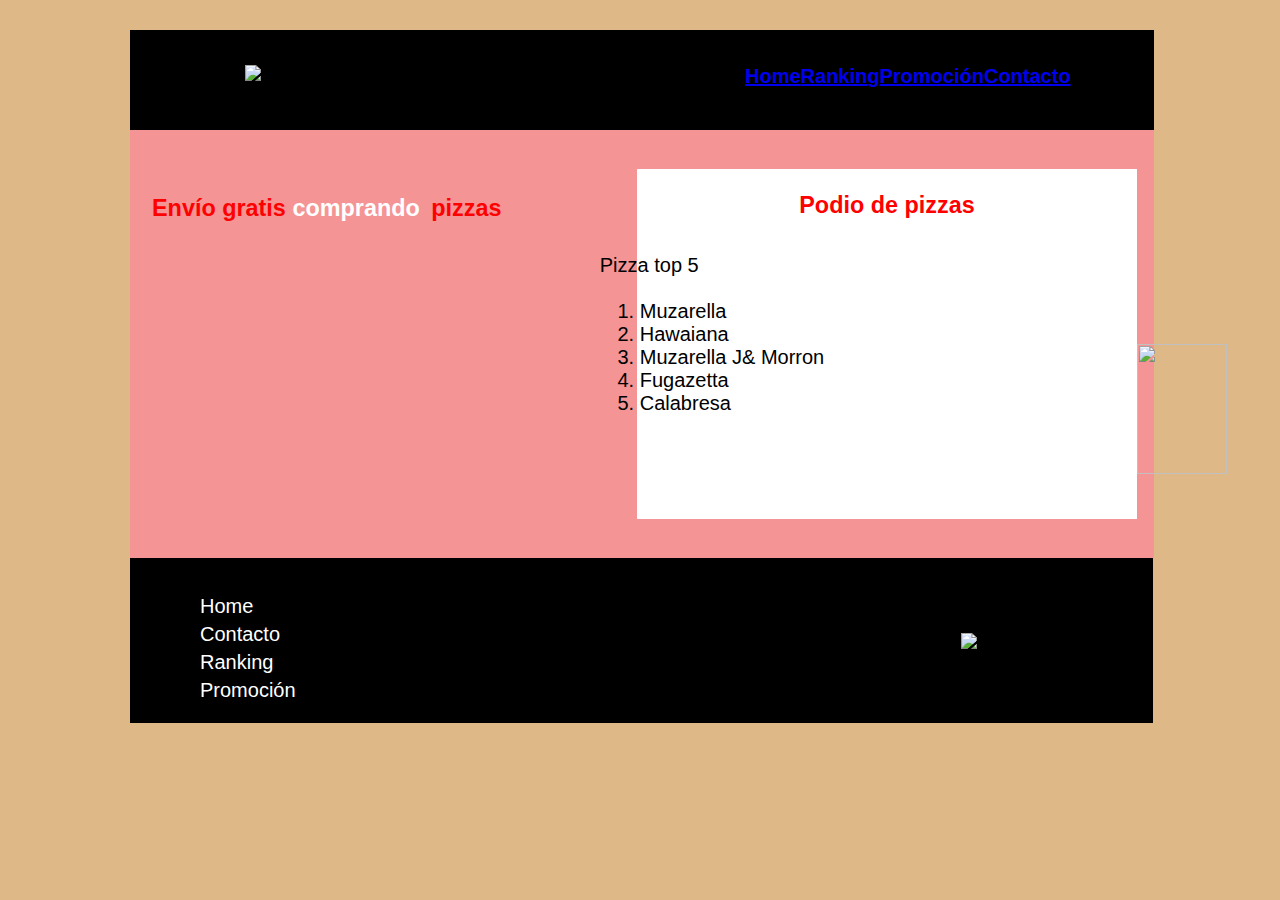
==== PIZZA/index.html @ 1da65a8c "Actualizacion podio pizza" ====
<!DOCTYPE html>
<html lang="en">
<head>
    <meta charset="UTF-8">
    <meta http-equiv="X-UA-Compatible" content="IE=edge">
    <meta name="viewport" content="width=device-width, initial-scale=1.0">
    <link rel="stylesheet" href="./css/style.css">
    <title>Pizza</title>
</head>
<body class="contenedor">
    <header class="cajaheader">
            <div class="imglogo"></div>
            <div class="imgtitulo"><img src="./img/Pizza&Front.png"></div>
            <h3>
                <ul class="menu">
                    <li><a href="https://www.google.com">Home</a></li>
                    <li><a href="https://www.google.com">Ranking</a></li> 
                    <li><a href="https://www.google.com">Promoción</a></li>
                    <li><a href="https://www.google.com">Contacto</a></li>
                </ul>
            </h3>
    </header>
    <main class="cajamain">
        <div class="domi">
            <h3>
                <span class="gratis">Envío gratis</span> 
                <span class="compra">comprando</span> 
                <span class="gratis">pizzas</span>
            </h3>
        </div>

        <div class="podio"><h3>Podio de pizzas</h3>
        </div>

        <ul class="pizzas">
            <li type="none">Pizza top 5</li>
                <br>
                <ol>
                    <li>Muzarella</li>
                    <li>Hawaiana</li>
                    <li>Muzarella J& Morron</li>
                    <li>Fugazetta</li>
                    <li>Calabresa</li>
                </ol>
        </ul>
            <div><img class="torre" src="./img/PizzaFalling.jpg"></div>
        
        
    </main>
    <footer class="cajafooter">
        <ul>
            <li type="none">Home</li>
            <li type="none">Contacto</li>
            <li type="none">Ranking</li>
            <li type="none">Promoción</li>
        </ul>
            <span class="imglogo"></span>
            <span class="imgtitulo"><img src="./img/Pizza&Front.png"></span>
    </footer>
    
</body>
</html>
---- PIZZA/css/style.css ----
html {
width: 1024px;
height: 678px;
}

.contenedor{
box-sizing: border-box;
display: flex;
flex-wrap: wrap;
width: 1024px;
height: 678px;
background-color:burlywood;
margin-top: 30px;
margin-left: 130px;
padding: auto;
}

.cajaheader {
display: flex;
width: 1024px;
height: 100px;
background-color: black;
margin: 0;
padding: 0;
justify-content:flex-start;
}

.imglogo {
background-image: url(/img/VectorPizza.png);
width: 95px;
height: 80px;
position: relative;
left: 10px;
z-index: 100;
margin-top: 7px;
align-items: center;
}

.imgtitulo {
width: 0px;
height: 20px;
margin-left: 20px;
margin-top: 35px;
align-items: center;
}

.cajaheader h3 {
color: white;
font-size: 20px;
font-family: 'Lucida Sans', 'Lucida Sans Regular', 'Lucida Grande', 'Lucida Sans Unicode', Geneva, Verdana, sans-serif;
align-items: center;
padding-left: 500px;
padding-top: 15px;
}

.menu {
position: relative;
display: flex;
margin:0%;
list-style-type: none;
padding: 0%;
}


.cajamain {
display: flex;
width: 1024px;
height: 428px;
background-color: rgb(245, 148, 148);
font-size: 20px;
font-family: 'Lucida Sans', 'Lucida Sans Regular', 'Lucida Grande', 'Lucida Sans Unicode', Geneva, Verdana, sans-serif;
justify-content: center;
align-items: center;
}

.domi {
background-image: url(/img/delivery.jpg);
width: 490px;
height: 350px;
margin-top: 5px;
}

.gratis {
color: red;
margin-left: 5px;
padding-top: 5px;
}

.compra {
color:white;
padding-top: 5px;
}
    
.podio {
background-color: white;
width: 500px;
height: 350px;
color:rgb(255, 0, 0);
text-align: center;
display: flex;
flex-wrap: wrap;
justify-content: space-around;
}

.torre {
width: 90px;
height: 130px;
margin-left: 0%;
margin-top: 0%;
position: absolute;
z-index: 10px;
}


.pizzas {
color:rgb(0, 0, 0);
text-align: left;
margin-top: 0px;
margin-left: 100px;
align-items: flex-start;
position: absolute
}

.podio img {
height: 129;
width: 30;
margin-top: 100px;
margin-left: 110px;
}


.cajafooter {
width: 993px;
height: 150px;
background-color: black;
color: white;
font-size: 20px;
font-weight: lighter;
line-height: 28px;
font-family: 'Lucida Sans', 'Lucida Sans Regular', 'Lucida Grande', 'Lucida Sans Unicode', Geneva, Verdana, sans-serif;
align-items: center;
padding-left: 30px;
padding-top: 15px;
display: flex;
}

.cajafooter .imglogo{
    position: relative;
    left: 10px;
    z-index: 100;
    margin-top: 5px;
    margin-left: 550px;
    margin-bottom: 25px;
    justify-items: right;
}

.cajafooter .imgtitulo {
    width: 0px;
    height: 20px;
    margin-left: 20px;
    margin-top: 10px;
    margin-bottom: 30px;
    align-items: center;
}
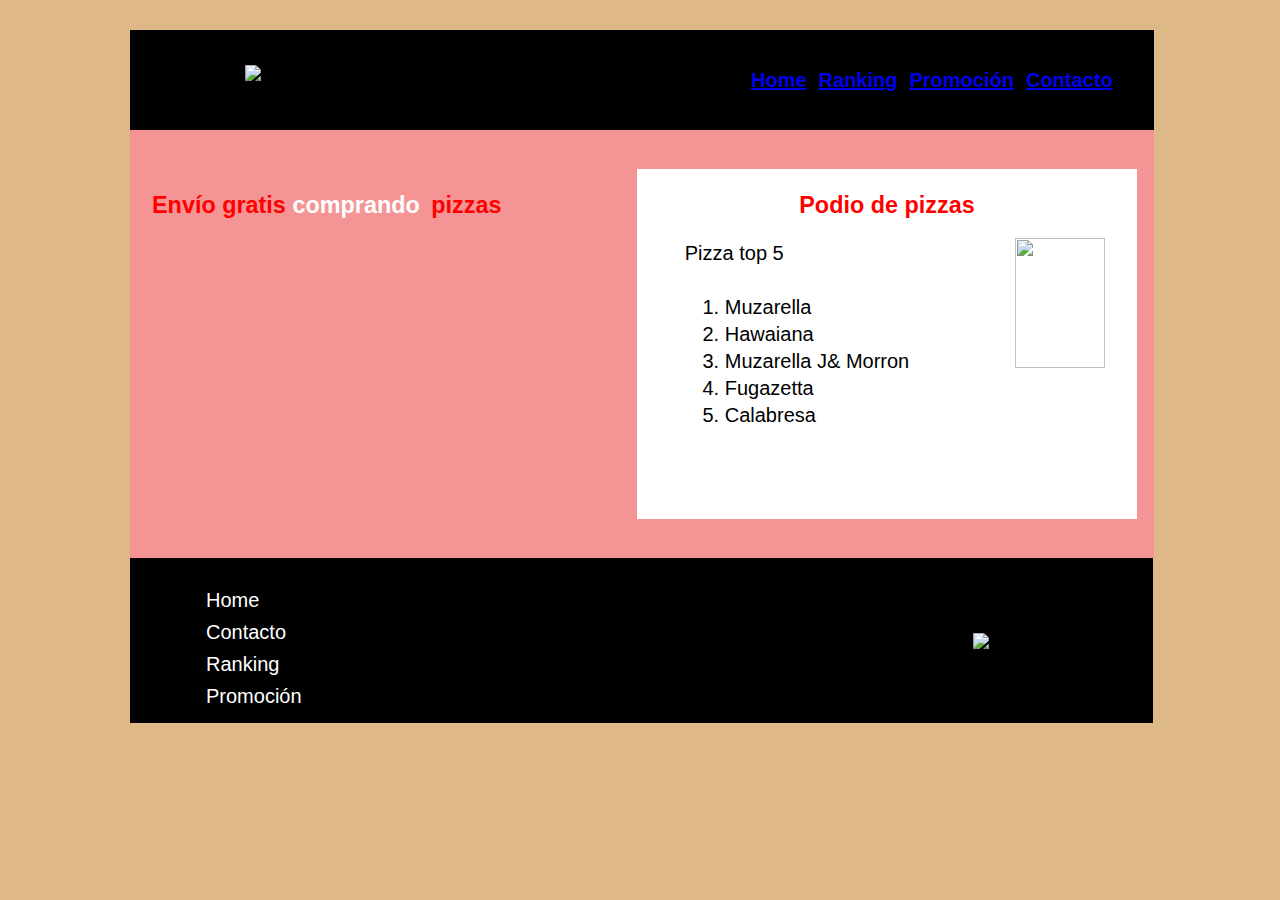
==== commit 2c5ce58b: "correccion del menu horizontal" ====
--- a/PIZZA/index.html
+++ b/PIZZA/index.html
@@ -13,10 +13,10 @@
             <div class="imgtitulo"><img src="./img/Pizza&Front.png"></div>
             <h3>
                 <ul class="menu">
-                    <li><a href="https://www.google.com">Home</a></li>
-                    <li><a href="https://www.google.com">Ranking</a></li> 
-                    <li><a href="https://www.google.com">Promoción</a></li>
-                    <li><a href="https://www.google.com">Contacto</a></li>
+                    <li><a href="https://www.google.com"> Home </a></li>
+                    <li><a href="https://www.google.com"> Ranking </a></li> 
+                    <li><a href="https://www.google.com"> Promoción </a></li>
+                    <li><a href="https://www.google.com"> Contacto </a></li>
                 </ul>
             </h3>
     </header>
@@ -31,7 +31,7 @@
 
         <div class="podio"><h3>Podio de pizzas</h3>
         </div>
-
+        <article>
         <ul class="pizzas">
             <li type="none">Pizza top 5</li>
                 <br>
@@ -43,8 +43,8 @@
                     <li>Calabresa</li>
                 </ol>
         </ul>
-            <div><img class="torre" src="./img/PizzaFalling.jpg"></div>
-        
+        <div><img class="torre" src="./img/PizzaFalling.jpg"></div>
+    </article>
         
     </main>
     <footer class="cajafooter">
@@ -54,8 +54,8 @@
             <li type="none">Ranking</li>
             <li type="none">Promoción</li>
         </ul>
-            <span class="imglogo"></span>
-            <span class="imgtitulo"><img src="./img/Pizza&Front.png"></span>
+            <div class="imglogo"></div>
+            <div class="imgtitulo"><img src="./img/Pizza&Front.png"></div>
     </footer>
     
 </body>
--- a/PIZZA/css/style.css
+++ b/PIZZA/css/style.css
@@ -73,11 +73,14 @@
 align-items: center;
 }
 
+li {
+margin: 4px 6px 4px 6px ;
+}
+
 .domi {
 background-image: url(/img/delivery.jpg);
 width: 490px;
 height: 350px;
-margin-top: 5px;
 }
 
 .gratis {
@@ -102,23 +105,27 @@
 justify-content: space-around;
 }
 
+article {
+position: absolute;
+display: flex;
+justify-content: space-around;
+align-content: space-between;
+}
+
 .torre {
 width: 90px;
 height: 130px;
-margin-left: 0%;
-margin-top: 0%;
-position: absolute;
-z-index: 10px;
+position: relative;
+z-index: 20px;
+padding-left: 100px;
 }
-
 
 .pizzas {
 color:rgb(0, 0, 0);
-text-align: left;
 margin-top: 0px;
-margin-left: 100px;
-align-items: flex-start;
-position: absolute
+padding-left: 500px;
+z-index: 10px;
+position: relative;
 }
 
 .podio img {
